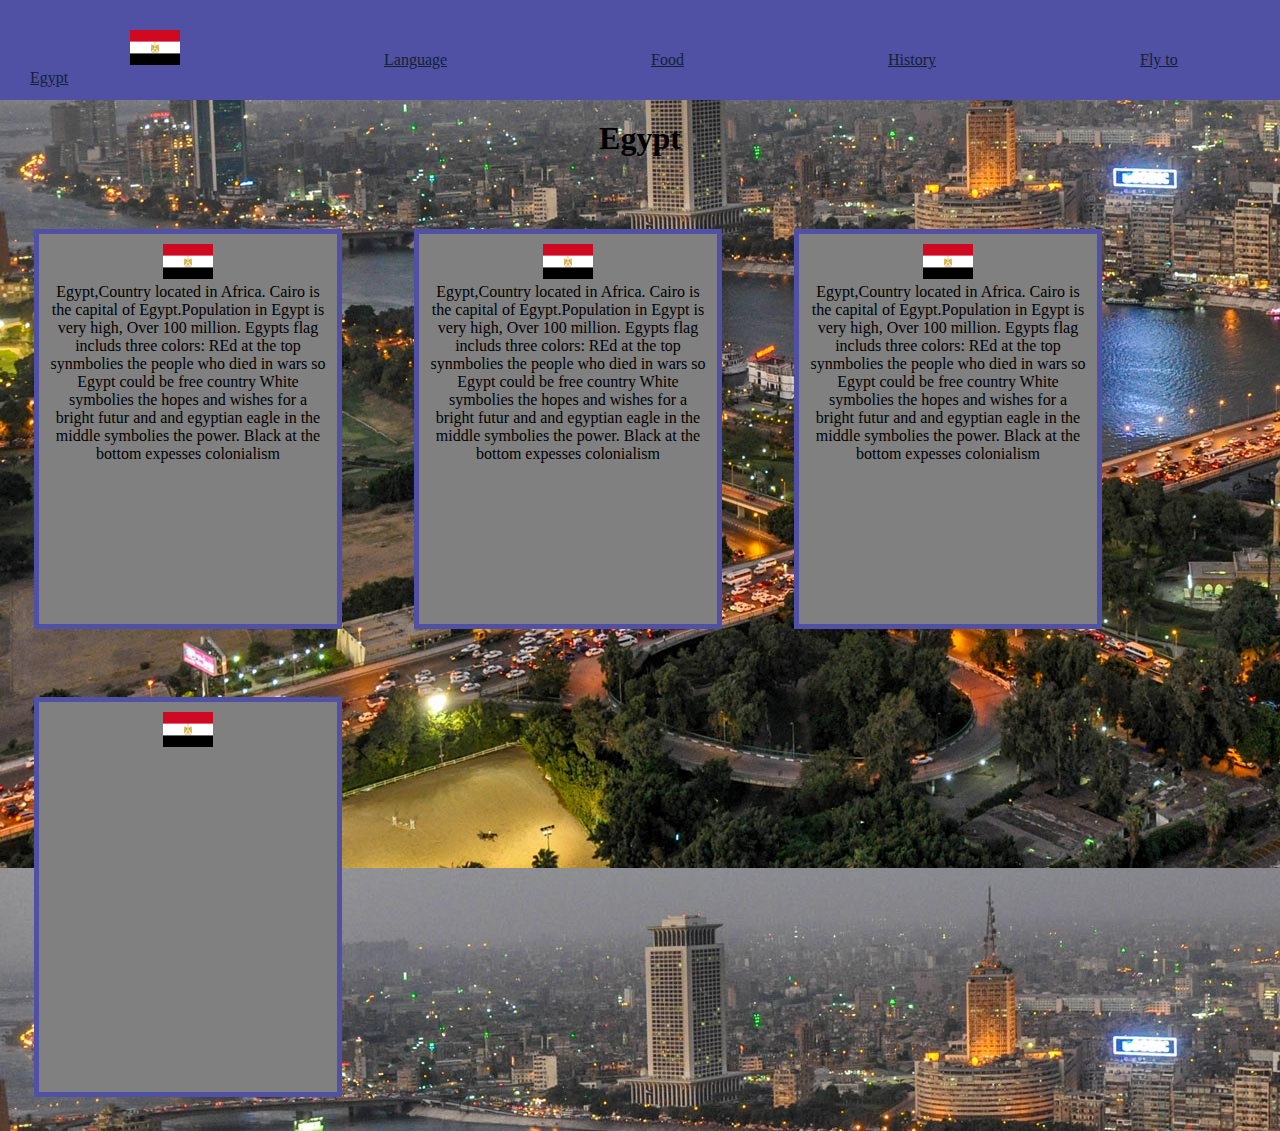
==== index.html @ 8e1d4dca "first commit" ====
<!DOCTYPE html>
<html lang="en">
  <head>
    <meta charset="UTF-8" />
    <meta name="viewport" content="width=device-width, initial-scale=1.0" />
    <title>About Egypt</title>
    <link rel="icon" type="image\x-icon" href="images/Flag_of_Egypt.svg.png" />
    <link rel="stylesheet" href="style.css" />
  </head>
  <body>
    <head>
      <ul>
        <li><img src="images/Flag_of_Egypt.svg.png" alt="Flag of Egypt" /></li>
        <li><a href="#langauge">Language</a></li>
        <li><a href="#food">Food</a></li>
        <li>
          <a href="https://en.wikipedia.org/wiki/Ancient_Egypt" target="_blank"
            >History</a
          >
        </li>
        <li><a href="Fly-to-Egypt.html">Fly to Egypt</a></li>
      </ul>

      <div id="div-h1"><h1>Egypt</h1></div>
    </head>
    <br />
    <main>
      <div class="box">
        <img src="images/Flag_of_Egypt.svg.png" alt="Flag of Egypt" />
        <p>
          <span>Egypt</span>,Country located in <span>Africa</span>.
          <span>Cairo</span> is the capital of Egypt.Population in Egypt is very
          high, Over 100 million. <span>Egypts flag</span> includs three colors:
          REd at the top synmbolies the people who died in wars so Egypt could
          be free country White symbolies the hopes and wishes for a bright
          futur and and egyptian eagle in the middle symbolies the power. Black
          at the bottom expesses colonialism
        </p>
      </div>

      <div class="box">
        <img src="images/Flag_of_Egypt.svg.png" alt="Flag of Egypt" />
        <p>
          <span>Egypt</span>,Country located in <span>Africa</span>.
          <span>Cairo</span> is the capital of Egypt.Population in Egypt is very
          high, Over 100 million. <span>Egypts flag</span> includs three colors:
          REd at the top synmbolies the people who died in wars so Egypt could
          be free country White symbolies the hopes and wishes for a bright
          futur and and egyptian eagle in the middle symbolies the power. Black
          at the bottom expesses colonialism
        </p>
      </div>
      <div class="box">
        <img src="images/Flag_of_Egypt.svg.png" alt="Flag of Egypt" />
        <p>
          <span>Egypt</span>,Country located in <span>Africa</span>.
          <span>Cairo</span> is the capital of Egypt.Population in Egypt is very
          high, Over 100 million. <span>Egypts flag</span> includs three colors:
          REd at the top synmbolies the people who died in wars so Egypt could
          be free country White symbolies the hopes and wishes for a bright
          futur and and egyptian eagle in the middle symbolies the power. Black
          at the bottom expesses colonialism
        </p>
      </div>

      <div class="box">
        <img src="images/Flag_of_Egypt.svg.png" alt="Flag of Egypt" />
        <p>
          <!-- <span>Egypt</span>,Country located in <span>Africa</span>.
          <span>Cairo</span> is the capital of Egypt.Population in Egypt is very
          high, Over 100 million. <span>Egypts flag</span> includs three colors:
          REd at the top synmbolies the people who died in wars so Egypt could
          be free country White symbolies the hopes and wishes for a bright
          futur and and egyptian eagle in the middle symbolies the power. Black
          at the bottom expesses colonialism -->
        </p>
      </div>
    </main>
  </body>
</html>
---- style.css ----
* {
  padding: 0;
  margin: 0;
  box-sizing: border-box;
}

ul {
  list-style-type: none;
  background-color: rgb(80, 80, 165);
  height: 100px;
  padding: 30px;
}
li {
  display: inline;
  font-style: normal;
  margin: 100px;
}
a {
  color: rgb(16, 35, 51);
}

img {
  width: 50px;
  height: 35px;
  margin: 10;
}

h1 {
  font-size: xx-large;
  font-family: "Times New Roman", Times, serif;
  text-align: center;
}

#div-h1 {
  margin: 20px;
}

.box {
  display: inline-block;
  width: 308px;
  height: 400px;
  background-color: grey;
  border: solid 5px rgb(80, 80, 165);
  margin: 34px;
  padding: 10px;
  text-align: center;
}
body {
  background-image: url(images/Downtown-Cairo-Zamalek-the-Nile-river.jpg);
}
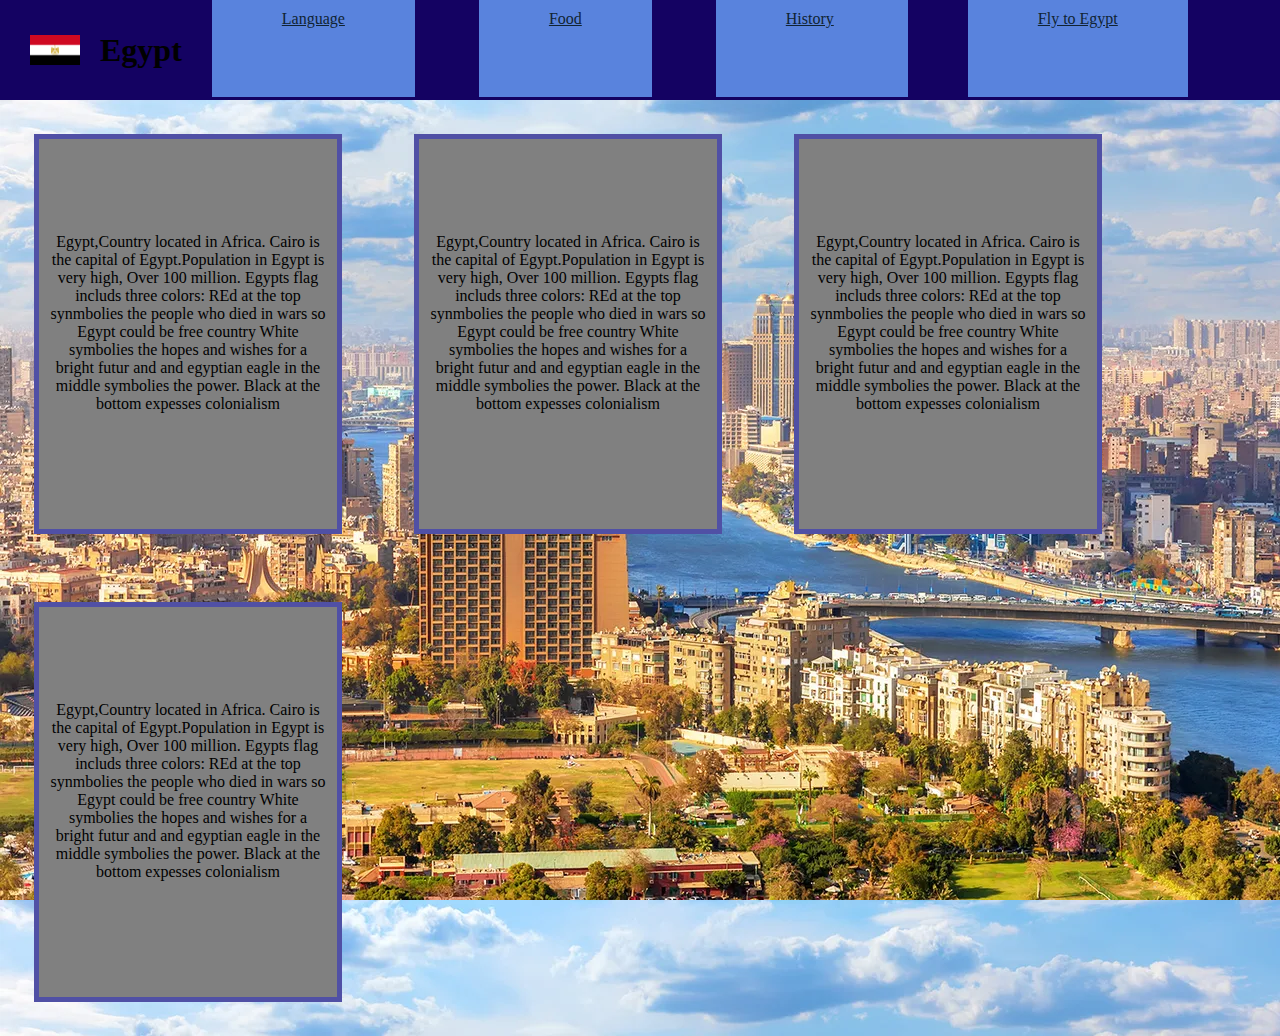
==== commit 8308de87: "update About Egypt" ====
--- a/index.html
+++ b/index.html
@@ -8,25 +8,37 @@
     <link rel="stylesheet" href="style.css" />
   </head>
   <body>
-    <head>
-      <ul>
-        <li><img src="images/Flag_of_Egypt.svg.png" alt="Flag of Egypt" /></li>
-        <li><a href="#langauge">Language</a></li>
-        <li><a href="#food">Food</a></li>
-        <li>
-          <a href="https://en.wikipedia.org/wiki/Ancient_Egypt" target="_blank"
-            >History</a
-          >
-        </li>
-        <li><a href="Fly-to-Egypt.html">Fly to Egypt</a></li>
-      </ul>
+    <header>
+      <nav>
+        <div id="div-logo">
+          <img src="images/Flag_of_Egypt.svg - Copy.png" id="logo" />
+          <h1>Egypt</h1>
+        </div>
 
-      <div id="div-h1"><h1>Egypt</h1></div>
-    </head>
-    <br />
+        <ul>
+          <li><a href="#langauge">Language</a></li>
+          <li><a href="#food">Food</a></li>
+          <li>
+            <a
+              href="https://en.wikipedia.org/wiki/Ancient_Egypt"
+              target="_blank"
+              >History</a
+            >
+          </li>
+          <li><a href="Fly-to-Egypt.html">Fly to Egypt</a></li>
+        </ul>
+      </nav>
+    </header>
+
     <main>
       <div class="box">
-        <img src="images/Flag_of_Egypt.svg.png" alt="Flag of Egypt" />
+        <img
+          img
+          class="box-img"
+          src="images/Flag_of_Egypt.svg.png"
+          alt="Flag of Egypt"
+        />
+
         <p>
           <span>Egypt</span>,Country located in <span>Africa</span>.
           <span>Cairo</span> is the capital of Egypt.Population in Egypt is very
@@ -39,7 +51,12 @@
       </div>
 
       <div class="box">
-        <img src="images/Flag_of_Egypt.svg.png" alt="Flag of Egypt" />
+        <img
+          img
+          class="box-img"
+          src="images/Flag_of_Egypt.svg.png"
+          alt="Flag of Egypt"
+        />
         <p>
           <span>Egypt</span>,Country located in <span>Africa</span>.
           <span>Cairo</span> is the capital of Egypt.Population in Egypt is very
@@ -51,7 +68,11 @@
         </p>
       </div>
       <div class="box">
-        <img src="images/Flag_of_Egypt.svg.png" alt="Flag of Egypt" />
+        <img
+          class="box-img"
+          src="images/Flag_of_Egypt.svg.png"
+          alt="Flag of Egypt"
+        />
         <p>
           <span>Egypt</span>,Country located in <span>Africa</span>.
           <span>Cairo</span> is the capital of Egypt.Population in Egypt is very
@@ -64,15 +85,19 @@
       </div>
 
       <div class="box">
-        <img src="images/Flag_of_Egypt.svg.png" alt="Flag of Egypt" />
+        <img
+          class="box-img"
+          src="images/Flag_of_Egypt.svg.png"
+          alt="Flag of Egypt"
+        />
         <p>
-          <!-- <span>Egypt</span>,Country located in <span>Africa</span>.
+          <span>Egypt</span>,Country located in <span>Africa</span>.
           <span>Cairo</span> is the capital of Egypt.Population in Egypt is very
           high, Over 100 million. <span>Egypts flag</span> includs three colors:
           REd at the top synmbolies the people who died in wars so Egypt could
           be free country White symbolies the hopes and wishes for a bright
           futur and and egyptian eagle in the middle symbolies the power. Black
-          at the bottom expesses colonialism -->
+          at the bottom expesses colonialism
         </p>
       </div>
     </main>
--- a/style.css
+++ b/style.css
@@ -5,34 +5,42 @@
 }
 
 ul {
+  align-content: space-between;
   list-style-type: none;
-  background-color: rgb(80, 80, 165);
-  height: 100px;
-  padding: 30px;
 }
+
 li {
   display: inline;
-  font-style: normal;
-  margin: 100px;
+  align-items: center;
+  margin: 30px;
+  padding: 70px;
+  background-color: rgb(89, 131, 221);
 }
+
 a {
+  align-items: center;
   color: rgb(16, 35, 51);
 }
 
-img {
-  width: 50px;
-  height: 35px;
-  margin: 10;
+h1 {
+  display: flex;
+  align-items: center;
+  font-size: xx-large;
+  font-family: "Times New Roman", Times, serif;
 }
 
-h1 {
-  font-size: xx-large;
-  font-family: "Times New Roman", Times, serif;
-  text-align: center;
+#logo {
+  display: flex;
+  width: 50px;
+  height: 30px;
+  margin: 20px;
 }
 
-#div-h1 {
-  margin: 20px;
+.box-img {
+  width: 50px;
+  height: 70px;
+  padding: 40px;
+  margin: 10;
 }
 
 .box {
@@ -45,6 +53,21 @@
   padding: 10px;
   text-align: center;
 }
+
 body {
-  background-image: url(images/Downtown-Cairo-Zamalek-the-Nile-river.jpg);
+  background-image: url(images/Egypt1.webp);
 }
+
+nav {
+  background-color: rgb(20, 2, 98);
+  display: flex;
+
+  height: 100px;
+  padding: 10px;
+}
+
+#div-logo {
+  width: fit-content;
+  display: flex;
+  align-items: center;
+}
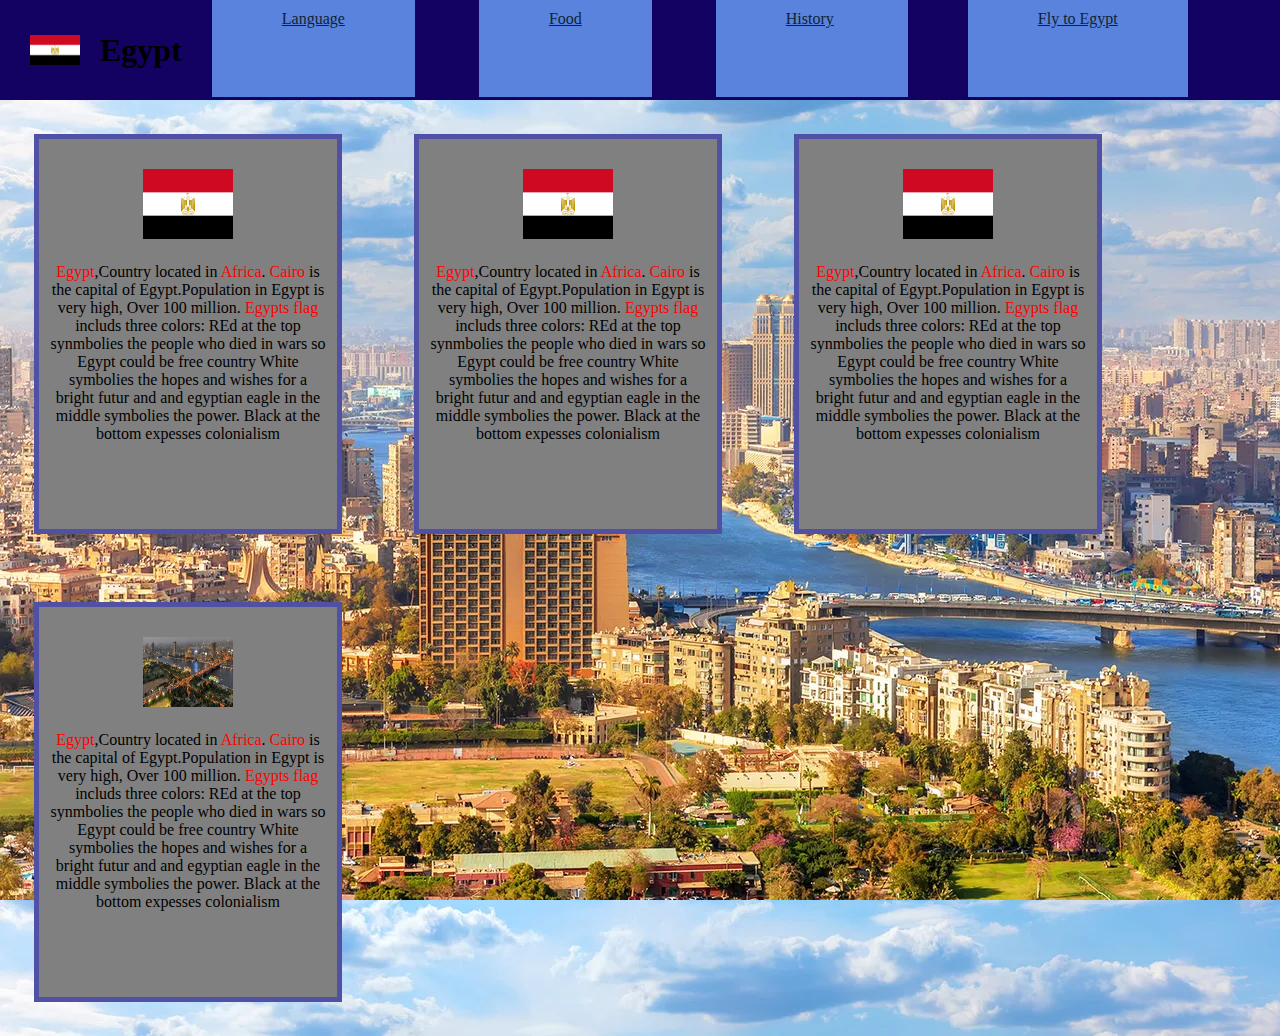
==== commit f034ebcd: "update about egypt" ====
--- a/index.html
+++ b/index.html
@@ -87,7 +87,7 @@
       <div class="box">
         <img
           class="box-img"
-          src="images/Flag_of_Egypt.svg.png"
+          src="images/Downtown-Cairo-Zamalek-the-Nile-river.jpg"
           alt="Flag of Egypt"
         />
         <p>
--- a/style.css
+++ b/style.css
@@ -22,6 +22,10 @@
   color: rgb(16, 35, 51);
 }
 
+span {
+  color: red;
+}
+
 h1 {
   display: flex;
   align-items: center;
@@ -37,10 +41,9 @@
 }
 
 .box-img {
-  width: 50px;
+  width: 90px;
   height: 70px;
-  padding: 40px;
-  margin: 10;
+  margin: 20px;
 }
 
 .box {
